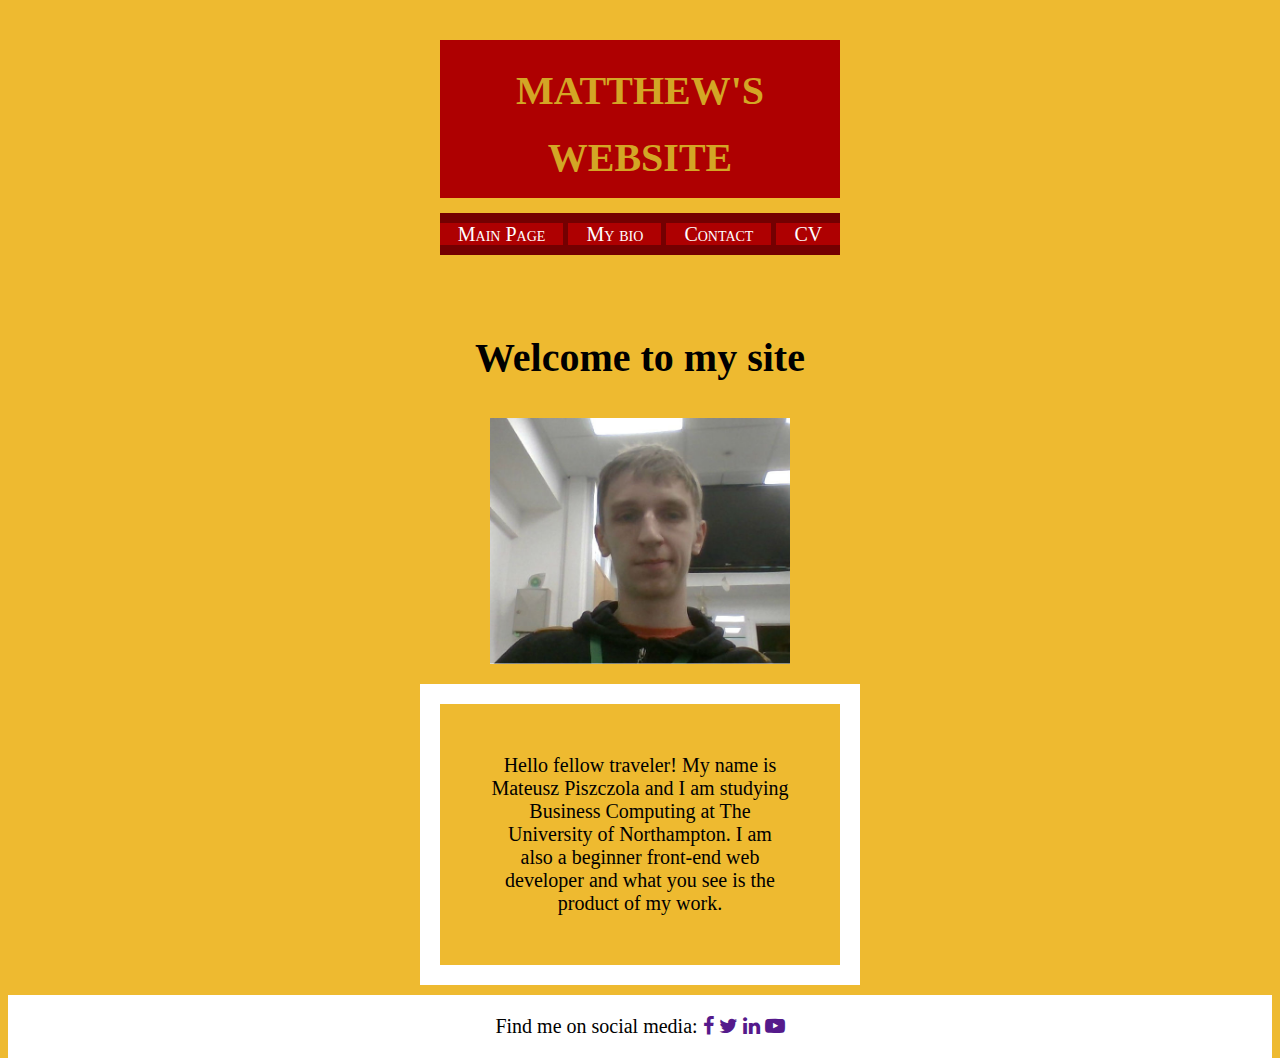
==== index.html @ 1e5ccf2a "sixth" ====
<!DOCTYPE html>
<html>
  <head>
    <meta charset="utf-8">
    <link href="font-awesome/css/font-awesome.css" rel="stylesheet"/>
    <link href="css/styles.css" rel="stylesheet" />
    <title>"Matthew's Website"</title>
    <link href="https://fonts.googleapis.com/css?family=Open+Sans" rel="stylesheet">

    <style>
      body {
        font-family: 'Opensans', serif;
        font-size: 20px;
      }
    </style>
  </head>
  <body>
      <div id="wrapper">
        <header>
          <h1> Matthew's</h1>
          <h1>Website</h1>

        </header>
        <nav>
          <ul class="main_menu">
            <li><a href="index.html">Main Page</a></li>
            <li><a href="bio.html">My bio</a></li>
            <li><a href="contact.html">Contact</a></li>
            <li><a href="cv.html">CV</a></li>
          </ul>
        </nav>
      </div>

<h1>Welcome to my site</h1>
<img src="pictures\mexd.jpg" alt="Me" title="My pretty face" class="profile" />
<p class="pmainpage">
  Hello fellow traveler! My name is Mateusz Piszczola and I am studying Business
  Computing at The University of Northampton. I am also a beginner front-end web developer
  and what you see is the product of my work.
</p>

  </body>
  <footer>
    <p>
      Find me on social media:
      <a href=""><!--Placeholder --><i class="fa fa-facebook" aria-hidden="true"></i></a>
      <a href=""><!--Placeholder --><i class="fa fa-twitter" aria-hidden="true"></i></a>
      <a href=""><!--Placeholder --><i class="fa fa-linkedin" aria-hidden="true"></i></a>
      <a href=""><!--Placeholder --><i class="fa fa-youtube-play" aria-hidden="true"></i></a>
    </p>
  </footer>
</html>
---- css/styles.css ----
html, body {
height: 100%;
font-family: Arial, Verdana, sans-serif;
}
body {
  display: flex;
  flex-direction: column;
  font-size: 90%;
  background:#eeba30;
  text-align: center;

}
#wrapper {
max-width: 960px;
margin:0 auto;
background color: #ae0001;
padding: 32px;
}
header {
  background-color:  #ae0001;
  height: 150px;
  padding: 4px;

}
footer {
  text-align: center;
  background-color: #fff

}
header h1 {
  text-transform: uppercase;
  text-align: center;
  color: #d3a625;
  line-height: 40px
  }

  .main_menu {
  padding: 5px 0 5px 0;
  text-align: center;
  line-height: 32px;
  background-color: #740001;

}

p.pmainpage {
margin:10px auto 10px auto;
width: 300px;
padding:50px;
border: 20px solid #fff

}

img.profile {
  width: 300px;
  height: 300px;
  background-repeat: no-repeat;
  background-position: center;
  position: relative;
  margin:10px auto 10px auto;
}
h1 {
text-align: center;
}
ul.main_menu {
margin-top: 15px;

}
.main_menu li {
  display: inline;
  padding: 0 10px 0 10px;
  font-size: 20px;
  background-color: #ae0001;
}
a {
  cursor: auto
  ;
}
.main_menu a {
  text-decoration: none;
  color: #fff;
  padding: 8px;
  font-variant: small-caps;
}
.main_menu a:hover {
color:  #d3a625;
text-decoration:underline;
}
.main_menu a:visited{
    color:blue;
}
.main_menu a:hover {
color: #;
text-decoration:underline;
}
.main_menu a:active{
  color:black;
}
.list {
text-align: center;
flex-direction: row;
align-content: space-between;
background: #AEBD38;

}
ul {
  text-align: center;

}
.cvlist {
  font-size: 70%;
}
.rightside{
text-align: right;
font-size: 70%;
}
li {
  background:#fff;

}
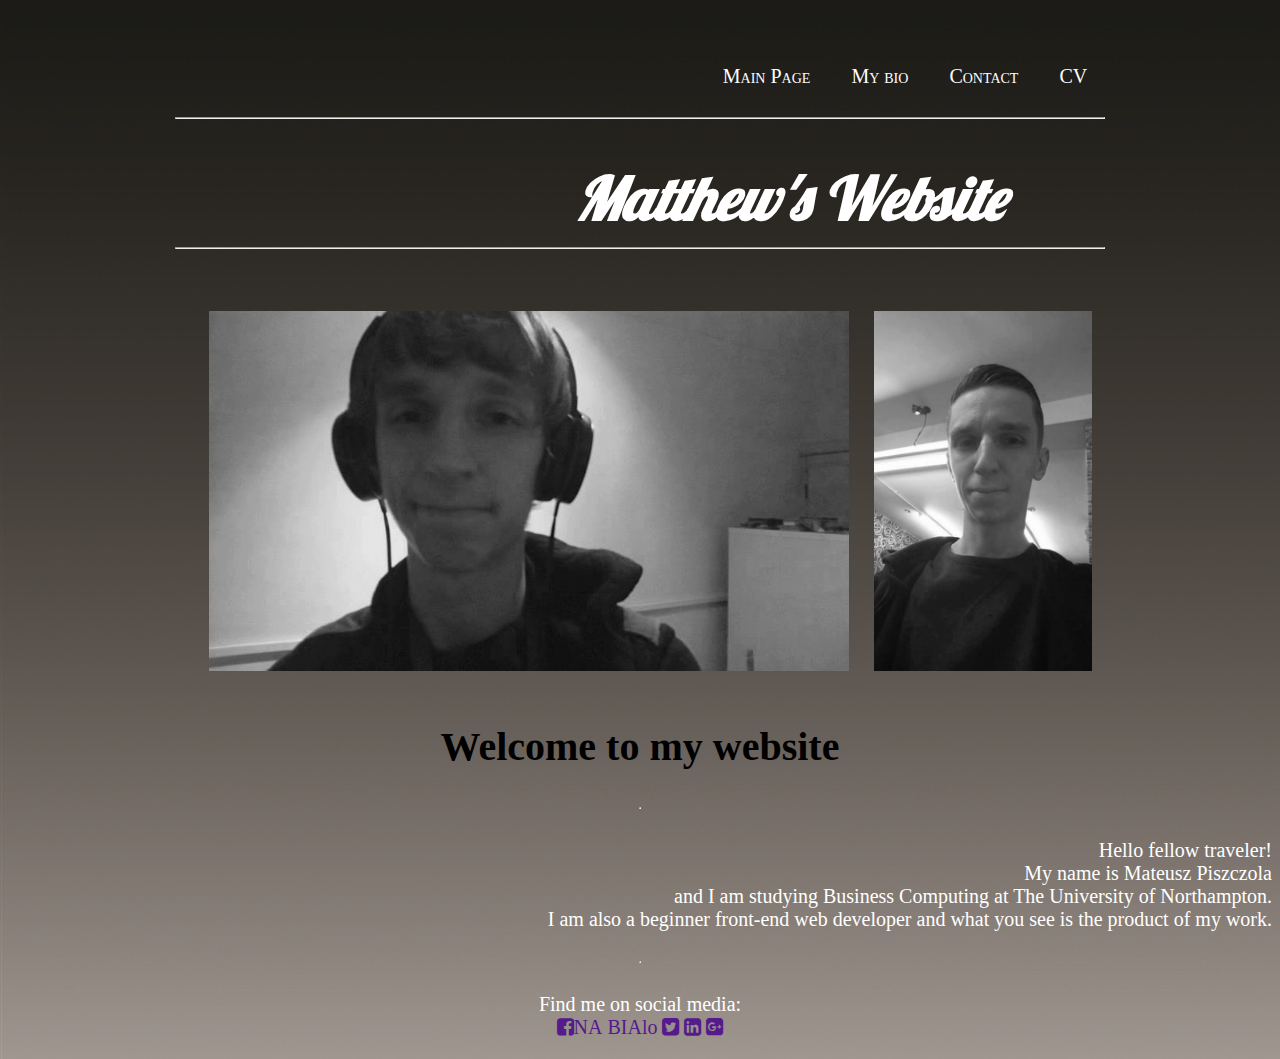
==== commit 7a036f24: "Eight update" ====
--- a/index.html
+++ b/index.html
@@ -4,49 +4,59 @@
     <meta charset="utf-8">
     <link href="font-awesome/css/font-awesome.css" rel="stylesheet"/>
     <link href="css/styles.css" rel="stylesheet" />
+    <link href="https://fonts.googleapis.com/css?family=Open+Sans" rel="stylesheet">
+    <link href="https://fonts.googleapis.com/css?family=Lobster" rel="stylesheet">
     <title>"Matthew's Website"</title>
-    <link href="https://fonts.googleapis.com/css?family=Open+Sans" rel="stylesheet">
+
 
     <style>
-      body {
+      body  {
         font-family: 'Opensans', serif;
         font-size: 20px;
       }
     </style>
   </head>
-  <body>
-      <div id="wrapper">
-        <header>
-          <h1> Matthew's</h1>
-          <h1>Website</h1>
-
-        </header>
-        <nav>
-          <ul class="main_menu">
+<body background="pictures/xddd.jpg">
+    <div id="wrapper">
+      <nav>
+        <ul class="main_menu">
             <li><a href="index.html">Main Page</a></li>
             <li><a href="bio.html">My bio</a></li>
             <li><a href="contact.html">Contact</a></li>
             <li><a href="cv.html">CV</a></li>
           </ul>
         </nav>
+<hr  />
+        <header>
+          <h1><i> Matthew's Website</i></h1>
+        </header>
+<hr />
       </div>
 
-<h1>Welcome to my site</h1>
+<p style="clear: both;">
 <img src="pictures\mexd.jpg" alt="Me" title="My pretty face" class="profile" />
+<img src="pictures\mexd2.jpg" alt="Me" title="My pretty face" class="profile2" />
+</p>
+<h1 class="Welcome">Welcome to my website</h1>
+<hr  />
 <p class="pmainpage">
-  Hello fellow traveler! My name is Mateusz Piszczola and I am studying Business
-  Computing at The University of Northampton. I am also a beginner front-end web developer
+  Hello fellow traveler!<br/>
+   My name is Mateusz Piszczola <br/>
+   and I am studying Business
+  Computing at The University of Northampton.<br/>
+ I am also a beginner front-end web developer
   and what you see is the product of my work.
 </p>
-
-  </body>
+<hr />
+</body>
   <footer>
     <p>
-      Find me on social media:
-      <a href=""><!--Placeholder --><i class="fa fa-facebook" aria-hidden="true"></i></a>
-      <a href=""><!--Placeholder --><i class="fa fa-twitter" aria-hidden="true"></i></a>
-      <a href=""><!--Placeholder --><i class="fa fa-linkedin" aria-hidden="true"></i></a>
-      <a href=""><!--Placeholder --><i class="fa fa-youtube-play" aria-hidden="true"></i></a>
+      Find me on social media:<br/>
+
+      <a href=""><!--Placeholder --><i class="fa fa-facebook-square" aria-hidden="true" height="300px" width="100px">NA BIAlo</i></a>
+      <a href=""><!--Placeholder --><i class="fa fa-twitter-square" aria-hidden="true"></i></a>
+      <a href=""><!--Placeholder --><i class="fa fa-linkedin-square" aria-hidden="true"></i></a>
+      <a href=""><!--Placeholder --><i class="fa fa-google-plus-square" aria-hidden="true"></i></a>
     </p>
   </footer>
 </html>
--- a/css/styles.css
+++ b/css/styles.css
@@ -6,7 +6,6 @@
   display: flex;
   flex-direction: column;
   font-size: 90%;
-  background:#eeba30;
   text-align: center;
 
 }
@@ -17,50 +16,54 @@
 padding: 32px;
 }
 header {
-  background-color:  #ae0001;
-  height: 150px;
+  background-color:  inherit;
+  height: 100px;
   padding: 4px;
 
 }
 footer {
   text-align: center;
-  background-color: #fff
+  background-color: inherit;
+  color: white;
 
 }
 header h1 {
-  text-transform: uppercase;
-  text-align: center;
-  color: #d3a625;
-  line-height: 40px
-  }
-
-  .main_menu {
-  padding: 5px 0 5px 0;
-  text-align: center;
-  line-height: 32px;
-  background-color: #740001;
+font-family: 'Lobster', cursive;
+padding: 5px 0 5px 300px;
+font-size: 300%;
+color: #fff;
+line-height: 40px;
 
 }
+.main_menu {
+padding: 5px 0 5px 530px;
+text-align: center;
+line-height: 32px;
 
+}
 p.pmainpage {
-margin:10px auto 10px auto;
-width: 300px;
-padding:50px;
-border: 20px solid #fff
-
+color: white;
+text-align: right;
+}
+h1.welcome {
+text-align: left;
+color: white;
+padding: 0 0 0 100px;
 }
 
 img.profile {
-  width: 300px;
-  height: 300px;
-  background-repeat: no-repeat;
-  background-position: center;
-  position: relative;
-  margin:10px auto 10px auto;
+width: 640px;
+height: 360px;
+margin:auto 20px auto 20px;
 }
-h1 {
+img.profile2 {
+  width: 218px;
+  height: 360px;
+
+}
+/*h1 {
 text-align: center;
-}
+}*/
 ul.main_menu {
 margin-top: 15px;
 
@@ -69,7 +72,7 @@
   display: inline;
   padding: 0 10px 0 10px;
   font-size: 20px;
-  background-color: #ae0001;
+  background-color: inherit;
 }
 a {
   cursor: auto
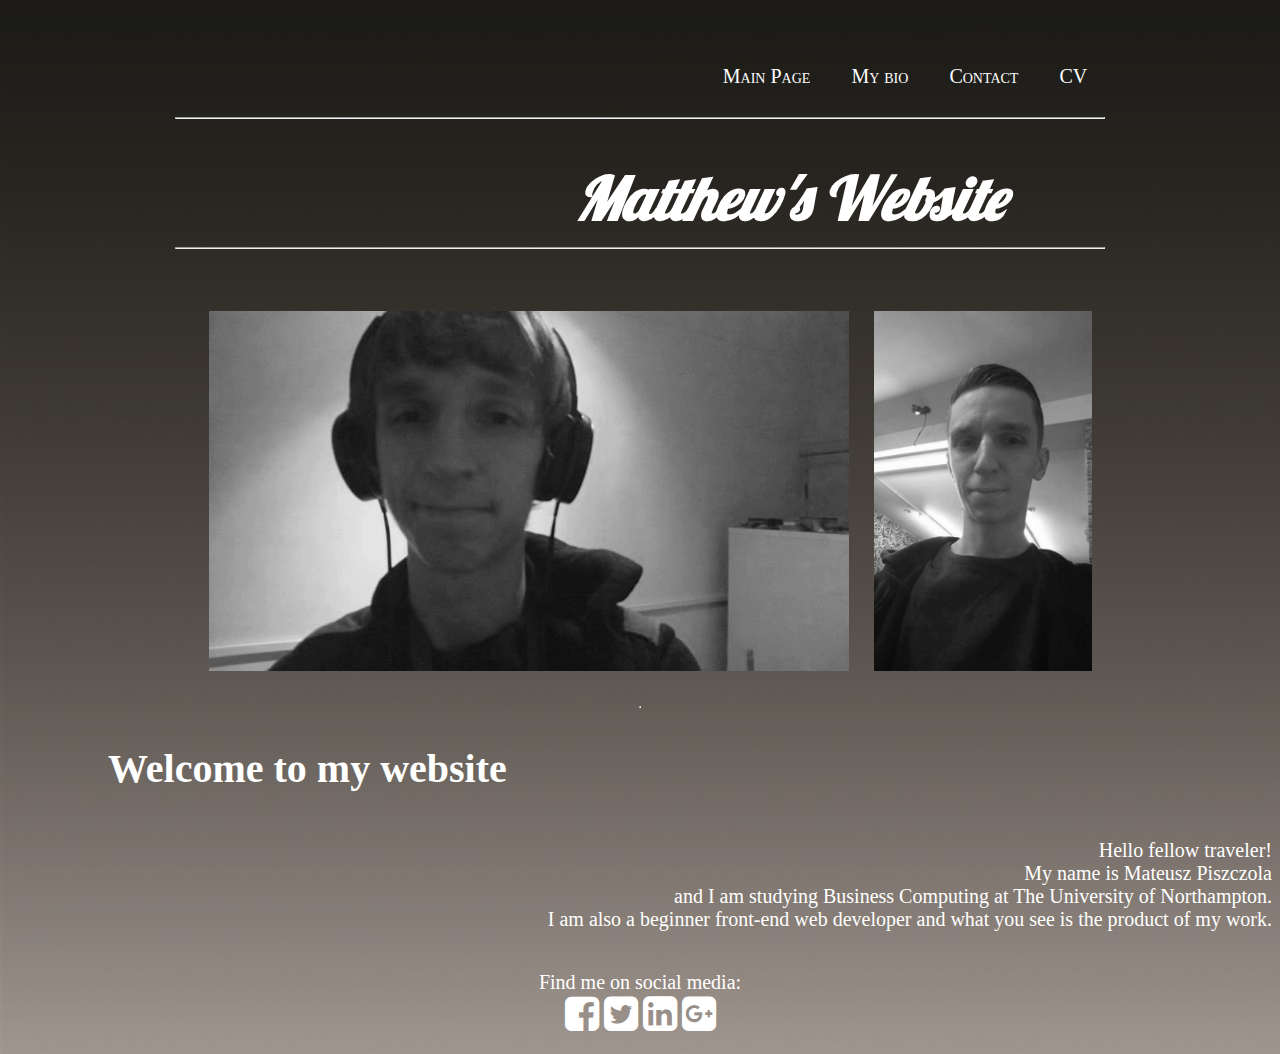
==== commit 6d9efd57: "ninth update colors" ====
--- a/index.html
+++ b/index.html
@@ -7,8 +7,6 @@
     <link href="https://fonts.googleapis.com/css?family=Open+Sans" rel="stylesheet">
     <link href="https://fonts.googleapis.com/css?family=Lobster" rel="stylesheet">
     <title>"Matthew's Website"</title>
-
-
     <style>
       body  {
         font-family: 'Opensans', serif;
@@ -37,8 +35,8 @@
 <img src="pictures\mexd.jpg" alt="Me" title="My pretty face" class="profile" />
 <img src="pictures\mexd2.jpg" alt="Me" title="My pretty face" class="profile2" />
 </p>
+<hr  />
 <h1 class="Welcome">Welcome to my website</h1>
-<hr  />
 <p class="pmainpage">
   Hello fellow traveler!<br/>
    My name is Mateusz Piszczola <br/>
@@ -47,16 +45,15 @@
  I am also a beginner front-end web developer
   and what you see is the product of my work.
 </p>
-<hr />
 </body>
   <footer>
     <p>
-      Find me on social media:<br/>
-
-      <a href=""><!--Placeholder --><i class="fa fa-facebook-square" aria-hidden="true" height="300px" width="100px">NA BIAlo</i></a>
-      <a href=""><!--Placeholder --><i class="fa fa-twitter-square" aria-hidden="true"></i></a>
-      <a href=""><!--Placeholder --><i class="fa fa-linkedin-square" aria-hidden="true"></i></a>
-      <a href=""><!--Placeholder --><i class="fa fa-google-plus-square" aria-hidden="true"></i></a>
+      Find me on social media:
+      <br/>
+      <a href=""><!--Placeholder --><i class="fa fa-facebook-square fa-2x" aria-hidden="true" height="300px" width="100px"></i></a>
+      <a href=""><!--Placeholder --><i class="fa fa-twitter-square fa-2x" aria-hidden="true"></i></a>
+      <a href=""><!--Placeholder --><i class="fa fa-linkedin-square fa-2x" aria-hidden="true"></i></a>
+      <a href=""><!--Placeholder --><i class="fa fa-google-plus-square fa-2x" aria-hidden="true"></i></a>
     </p>
   </footer>
 </html>
--- a/css/styles.css
+++ b/css/styles.css
@@ -2,6 +2,7 @@
 height: 100%;
 font-family: Arial, Verdana, sans-serif;
 }
+
 body {
   display: flex;
   flex-direction: column;
@@ -45,11 +46,6 @@
 color: white;
 text-align: right;
 }
-h1.welcome {
-text-align: left;
-color: white;
-padding: 0 0 0 100px;
-}
 
 img.profile {
 width: 640px;
@@ -88,9 +84,9 @@
 color:  #d3a625;
 text-decoration:underline;
 }
-.main_menu a:visited{
+/*.main_menu a:visited{
     color:blue;
-}
+}*/
 .main_menu a:hover {
 color: #;
 text-decoration:underline;
@@ -120,3 +116,11 @@
   background:#fff;
 
 }
+.Welcome {
+text-align: left;
+color: white;
+padding: 0 0 0 100px;
+}
+p a{
+ color: white;
+}
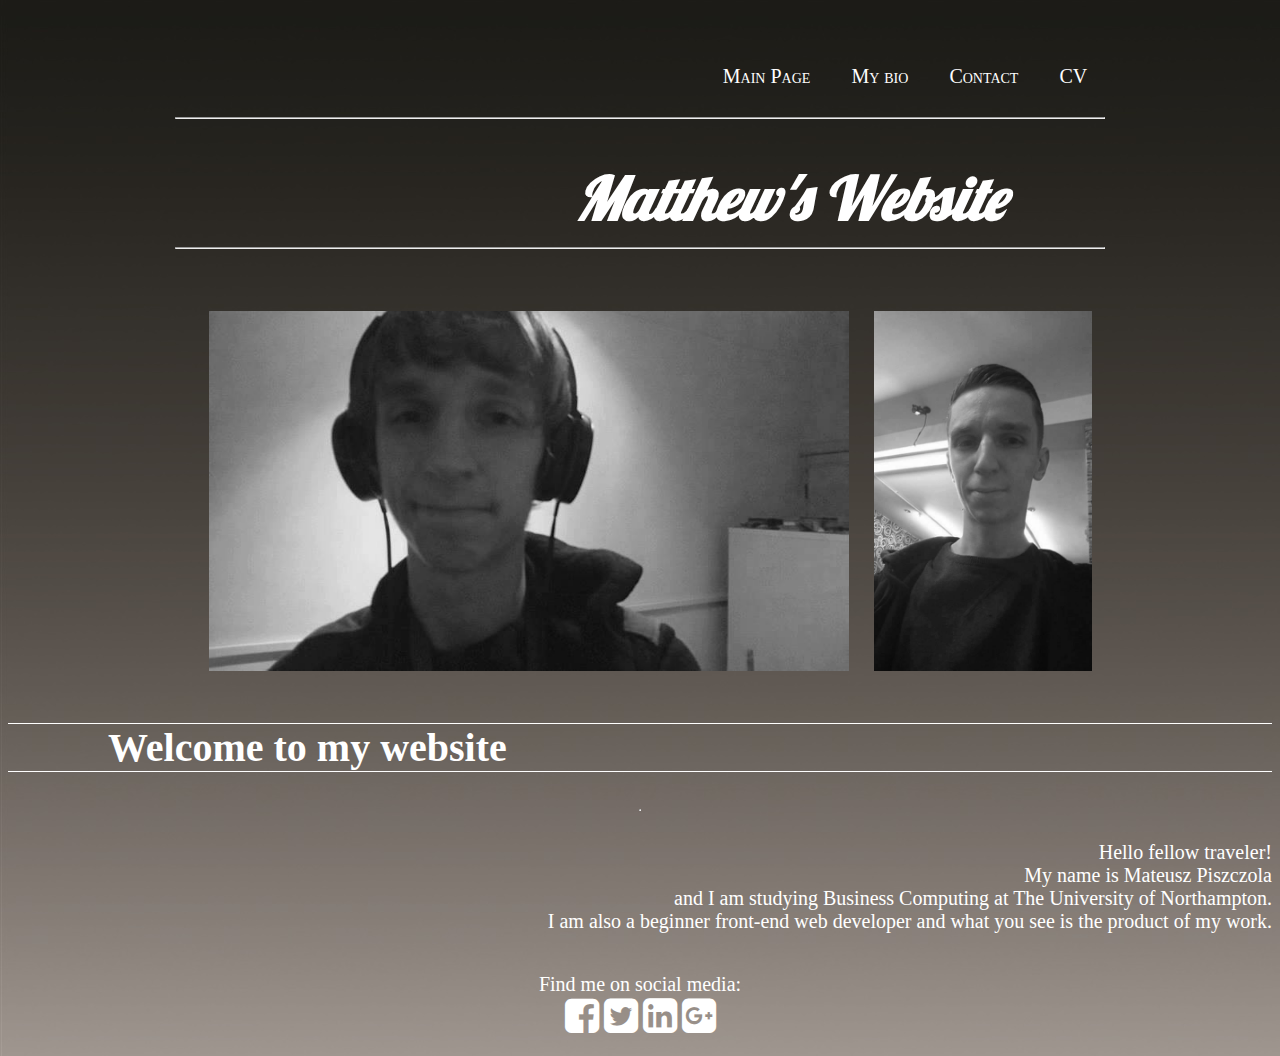
==== commit 64c873d7: "tenth update" ====
--- a/index.html
+++ b/index.html
@@ -35,8 +35,9 @@
 <img src="pictures\mexd.jpg" alt="Me" title="My pretty face" class="profile" />
 <img src="pictures\mexd2.jpg" alt="Me" title="My pretty face" class="profile2" />
 </p>
+
+<h1 class="Welcome">Welcome to my website</h1>
 <hr  />
-<h1 class="Welcome">Welcome to my website</h1>
 <p class="pmainpage">
   Hello fellow traveler!<br/>
    My name is Mateusz Piszczola <br/>
--- a/css/styles.css
+++ b/css/styles.css
@@ -2,13 +2,11 @@
 height: 100%;
 font-family: Arial, Verdana, sans-serif;
 }
-
 body {
   display: flex;
   flex-direction: column;
   font-size: 90%;
   text-align: center;
-
 }
 #wrapper {
 max-width: 960px;
@@ -20,13 +18,11 @@
   background-color:  inherit;
   height: 100px;
   padding: 4px;
-
 }
 footer {
   text-align: center;
   background-color: inherit;
   color: white;
-
 }
 header h1 {
 font-family: 'Lobster', cursive;
@@ -34,19 +30,16 @@
 font-size: 300%;
 color: #fff;
 line-height: 40px;
-
 }
 .main_menu {
 padding: 5px 0 5px 530px;
 text-align: center;
 line-height: 32px;
-
 }
 p.pmainpage {
 color: white;
 text-align: right;
 }
-
 img.profile {
 width: 640px;
 height: 360px;
@@ -55,11 +48,8 @@
 img.profile2 {
   width: 218px;
   height: 360px;
+}
 
-}
-/*h1 {
-text-align: center;
-}*/
 ul.main_menu {
 margin-top: 15px;
 
@@ -99,11 +89,9 @@
 flex-direction: row;
 align-content: space-between;
 background: #AEBD38;
-
 }
 ul {
   text-align: center;
-
 }
 .cvlist {
   font-size: 70%;
@@ -114,12 +102,13 @@
 }
 li {
   background:#fff;
-
 }
 .Welcome {
 text-align: left;
 color: white;
 padding: 0 0 0 100px;
+border-bottom: 1px solid white;
+border-top: 1px solid white;
 }
 p a{
  color: white;
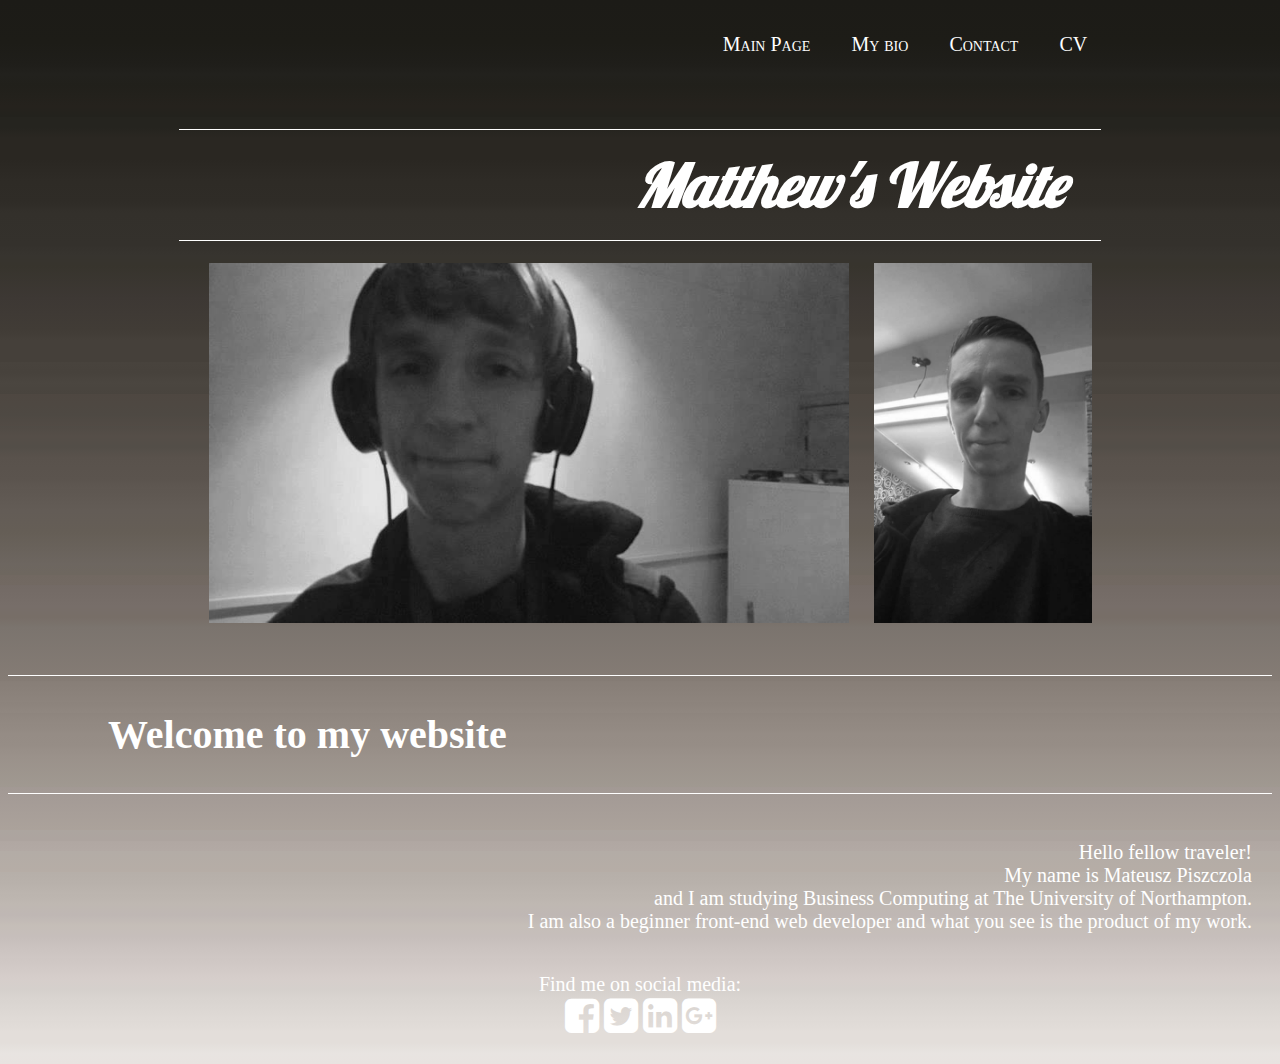
==== commit 97f35884: "eleventh update" ====
--- a/index.html
+++ b/index.html
@@ -14,7 +14,7 @@
       }
     </style>
   </head>
-<body background="pictures/xddd.jpg">
+<body>
     <div id="wrapper">
       <nav>
         <ul class="main_menu">
@@ -24,20 +24,20 @@
             <li><a href="cv.html">CV</a></li>
           </ul>
         </nav>
-<hr  />
+
         <header>
           <h1><i> Matthew's Website</i></h1>
         </header>
-<hr />
+
       </div>
 
-<p style="clear: both;">
+<p class="clear">
 <img src="pictures\mexd.jpg" alt="Me" title="My pretty face" class="profile" />
 <img src="pictures\mexd2.jpg" alt="Me" title="My pretty face" class="profile2" />
 </p>
 
-<h1 class="Welcome">Welcome to my website</h1>
-<hr  />
+<h1 class="welcome">Welcome to my website</h1>
+
 <p class="pmainpage">
   Hello fellow traveler!<br/>
    My name is Mateusz Piszczola <br/>
--- a/css/styles.css
+++ b/css/styles.css
@@ -1,5 +1,5 @@
 html, body {
-height: 100%;
+
 font-family: Arial, Verdana, sans-serif;
 }
 body {
@@ -7,38 +7,50 @@
   flex-direction: column;
   font-size: 90%;
   text-align: center;
+  background: linear-gradient(to bottom, #1c1b17 0%,#1d1c17 4%,#1f1e1a 6%,#22211d 7%,#21201b 8%,#25221d 10%,#23221d 11%,#25241f 11%,#25241f 12%,#2a2722 13%,#2a2722 15%,#2e2b26 17%,#2f2c27 19%,#33302b 20%,#34312c 23%,#37342f 24%,#37342d 25%,#3d3834 28%,#413c36 31%,#45403a 32%,#45403a 34%,#48433d 34%,#47423c 35%,#4b4640 36%,#49443e 37%,#4e4741 37%,#4e4943 39%,#524b45 40%,#504b45 40%,#554e48 41%,#534e48 42%,#59524c 43%,#5b544e 45%,#5f5852 46%,#5e5751 46%,#635c56 48%,#655e56 50%,#6d6660 53%,#6e675f 54%,#716861 54%,#726962 55%,#736a65 55%,#776e69 57%,#776e67 58%,#7b746e 59%,#857c75 64%,#877e77 64%,#8a817a 65%,#8d847d 66%,#8c837c 66%,#908780 67%,#8e857e 67%,#928982 68%,#918881 68%,#958c85 69%,#968d86 70%,#9a918a 71%,#a09991 74%,#a29994 74%,#a49b96 75%,#aba29b 78%,#aca59f 78%,#ada49f 79%,#b1a8a3 79%,#b0a7a2 79%,#b2a9a4 80%,#afa8a2 80%,#b0a9a3 80%,#b3aca6 80%,#b6ada6 82%,#b6afa9 82%,#b8b1ab 83%,#bcb5af 84%,#bbb4ae 84%,#bfb8b2 85%,#bfb7b4 86%,#c5beb8 87%,#c6bebb 88%,#cfc7c4 90%,#cec6c3 90%,#d6cecb 92%,#d5d0cc 93%,#dad5d1 94%,#d9d4d0 94%,#e0dbd7 96%,#dfdad6 96%,#e3deda 97%,#e3deda 98%,#e8e4e1 99%,#e8e3e0 100%,#ece7e4 100%,#e9e4e1 100%,#ebe6e3 100%);
 }
+
 #wrapper {
 max-width: 960px;
 margin:0 auto;
 background color: #ae0001;
-padding: 32px;
+padding: 0 0 50px 0;
 }
 header {
   background-color:  inherit;
   height: 100px;
   padding: 4px;
 }
+
+header h1 {
+font-family: 'Lobster', cursive;
+text-align: right;
+padding: 35px 35px 35px 0px;
+font-size: 300%;
+color: #fff;
+line-height: 40px;
+border-top: 1px solid white;
+border-bottom: 1px solid white;
+
+}
+
 footer {
   text-align: center;
   background-color: inherit;
   color: white;
-}
-header h1 {
-font-family: 'Lobster', cursive;
-padding: 5px 0 5px 300px;
-font-size: 300%;
-color: #fff;
-line-height: 40px;
 }
 .main_menu {
 padding: 5px 0 5px 530px;
 text-align: center;
 line-height: 32px;
 }
+.clear {
+  clear: both;
+}
 p.pmainpage {
 color: white;
 text-align: right;
+padding: 0 20px 0 0;
 }
 img.profile {
 width: 640px;
@@ -103,12 +115,13 @@
 li {
   background:#fff;
 }
-.Welcome {
+.welcome {
 text-align: left;
 color: white;
-padding: 0 0 0 100px;
+padding: 35px 0 35px 100px;
 border-bottom: 1px solid white;
 border-top: 1px solid white;
+
 }
 p a{
  color: white;
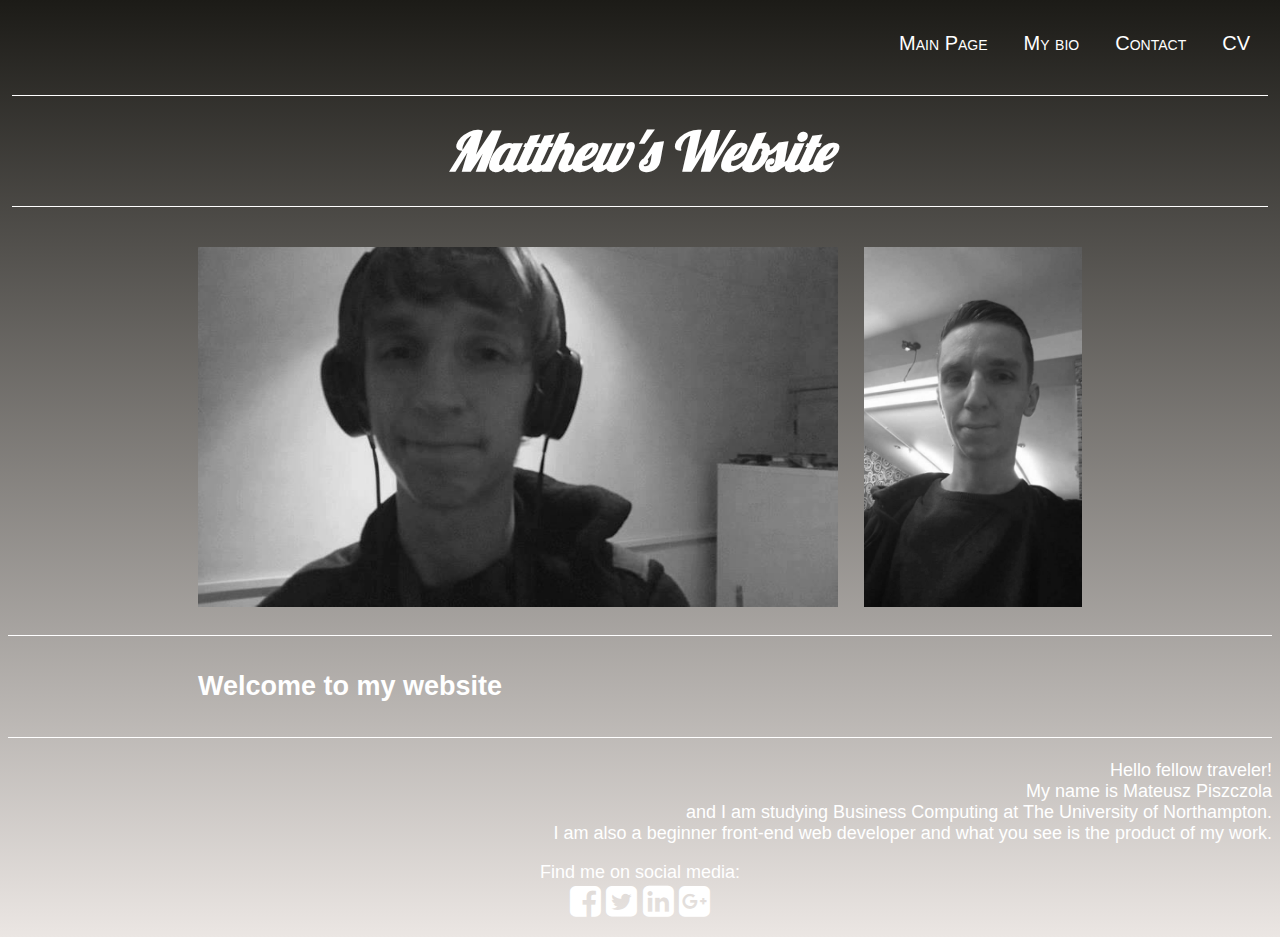
==== commit 1388c723: "html and css improved" ====
--- a/index.html
+++ b/index.html
@@ -7,54 +7,52 @@
     <link href="https://fonts.googleapis.com/css?family=Open+Sans" rel="stylesheet">
     <link href="https://fonts.googleapis.com/css?family=Lobster" rel="stylesheet">
     <title>"Matthew's Website"</title>
-    <style>
-      body  {
-        font-family: 'Opensans', serif;
-        font-size: 20px;
-      }
-    </style>
   </head>
 <body>
-    <div id="wrapper">
-      <nav>
-        <ul class="main_menu">
-            <li><a href="index.html">Main Page</a></li>
-            <li><a href="bio.html">My bio</a></li>
-            <li><a href="contact.html">Contact</a></li>
-            <li><a href="cv.html">CV</a></li>
-          </ul>
-        </nav>
+    <div class="wrapper">
+        <header>
+          <nav>
+            <ul class="main_menu">
+                <li><a href="index.html" title="Main Page">Main Page</a></li>
+                <li><a href="bio.html" title="bio">My bio</a></li>
+                <li><a href="contact.html" title="contact">Contact</a></li>
+                <li><a href="cv.html" title="cv">CV</a></li>
+              </ul>
+          </nav>
+        <h1 class="matthew"> Matthew's Website</h1>
+      </header>
+<section class="content">
 
-        <header>
-          <h1><i> Matthew's Website</i></h1>
-        </header>
+<div class="pictures">
+<img src="pictures\mexd.jpg" alt="Me" class="profile" />
+<img src="pictures\mexd2.jpg" alt="Me2" class="profile2" />
+</div>
+<div class="about-me">
 
-      </div>
-
-<p class="clear">
-<img src="pictures\mexd.jpg" alt="Me" title="My pretty face" class="profile" />
-<img src="pictures\mexd2.jpg" alt="Me" title="My pretty face" class="profile2" />
-</p>
-
-<h1 class="welcome">Welcome to my website</h1>
+<h2 class="welcome">Welcome to my website</h2>
 
 <p class="pmainpage">
-  Hello fellow traveler!<br/>
-   My name is Mateusz Piszczola <br/>
-   and I am studying Business
-  Computing at The University of Northampton.<br/>
- I am also a beginner front-end web developer
-  and what you see is the product of my work.
+Hello fellow traveler!<br/>
+My name is Mateusz Piszczola <br/>
+and I am studying Business
+Computing at The University of Northampton.<br/>
+I am also a beginner front-end web developer
+and what you see is the product of my work.
 </p>
+</div>
+</section>
+<footer>
+  <p>
+    Find me on social media:
+    <br/>
+    <a href="#" title="Facebook"><!--Placeholder --><i class="fa fa-facebook-square fa-2x" aria-hidden="true" height="300px" width="100px"></i></a>
+    <a href="#" title="Twitter"><!--Placeholder --><i class="fa fa-twitter-square fa-2x" aria-hidden="true"></i></a>
+    <a href="#" title="Linkedin"><!--Placeholder --><i class="fa fa-linkedin-square fa-2x" aria-hidden="true"></i></a>
+    <a href="#" title="Plus"><!--Placeholder --><i class="fa fa-google-plus-square fa-2x" aria-hidden="true"></i></a>
+  </p>
+
+</footer>
+</div>
 </body>
-  <footer>
-    <p>
-      Find me on social media:
-      <br/>
-      <a href=""><!--Placeholder --><i class="fa fa-facebook-square fa-2x" aria-hidden="true" height="300px" width="100px"></i></a>
-      <a href=""><!--Placeholder --><i class="fa fa-twitter-square fa-2x" aria-hidden="true"></i></a>
-      <a href=""><!--Placeholder --><i class="fa fa-linkedin-square fa-2x" aria-hidden="true"></i></a>
-      <a href=""><!--Placeholder --><i class="fa fa-google-plus-square fa-2x" aria-hidden="true"></i></a>
-    </p>
-  </footer>
+
 </html>
--- a/css/styles.css
+++ b/css/styles.css
@@ -1,31 +1,31 @@
 html, body {
-
-font-family: Arial, Verdana, sans-serif;
+font-family: 'Opensans', sans-serif;
+font-size: 20px;
+min-height: 100%;
 }
 body {
-  display: flex;
-  flex-direction: column;
   font-size: 90%;
   text-align: center;
-  background: linear-gradient(to bottom, #1c1b17 0%,#1d1c17 4%,#1f1e1a 6%,#22211d 7%,#21201b 8%,#25221d 10%,#23221d 11%,#25241f 11%,#25241f 12%,#2a2722 13%,#2a2722 15%,#2e2b26 17%,#2f2c27 19%,#33302b 20%,#34312c 23%,#37342f 24%,#37342d 25%,#3d3834 28%,#413c36 31%,#45403a 32%,#45403a 34%,#48433d 34%,#47423c 35%,#4b4640 36%,#49443e 37%,#4e4741 37%,#4e4943 39%,#524b45 40%,#504b45 40%,#554e48 41%,#534e48 42%,#59524c 43%,#5b544e 45%,#5f5852 46%,#5e5751 46%,#635c56 48%,#655e56 50%,#6d6660 53%,#6e675f 54%,#716861 54%,#726962 55%,#736a65 55%,#776e69 57%,#776e67 58%,#7b746e 59%,#857c75 64%,#877e77 64%,#8a817a 65%,#8d847d 66%,#8c837c 66%,#908780 67%,#8e857e 67%,#928982 68%,#918881 68%,#958c85 69%,#968d86 70%,#9a918a 71%,#a09991 74%,#a29994 74%,#a49b96 75%,#aba29b 78%,#aca59f 78%,#ada49f 79%,#b1a8a3 79%,#b0a7a2 79%,#b2a9a4 80%,#afa8a2 80%,#b0a9a3 80%,#b3aca6 80%,#b6ada6 82%,#b6afa9 82%,#b8b1ab 83%,#bcb5af 84%,#bbb4ae 84%,#bfb8b2 85%,#bfb7b4 86%,#c5beb8 87%,#c6bebb 88%,#cfc7c4 90%,#cec6c3 90%,#d6cecb 92%,#d5d0cc 93%,#dad5d1 94%,#d9d4d0 94%,#e0dbd7 96%,#dfdad6 96%,#e3deda 97%,#e3deda 98%,#e8e4e1 99%,#e8e3e0 100%,#ece7e4 100%,#e9e4e1 100%,#ebe6e3 100%);
+  background: linear-gradient(to bottom, #1c1b17 0%,#ebe6e3 100%);
+
+
 }
 
 #wrapper {
-max-width: 960px;
+
+max-width: 1200px;
 margin:0 auto;
-background color: #ae0001;
 padding: 0 0 50px 0;
 }
 header {
-  background-color:  inherit;
-  height: 100px;
+
   padding: 4px;
 }
 
-header h1 {
+.matthew {
 font-family: 'Lobster', cursive;
-text-align: right;
-padding: 35px 35px 35px 0px;
+text-align: center;
+padding: 35px;
 font-size: 300%;
 color: #fff;
 line-height: 40px;
@@ -40,37 +40,34 @@
   color: white;
 }
 .main_menu {
-padding: 5px 0 5px 530px;
-text-align: center;
+margin-top: 15px;
+display: flex;
+justify-content: flex-end;
 line-height: 32px;
 }
 .clear {
   clear: both;
 }
-p.pmainpage {
-color: white;
+.pmainpage {
+color: #fff;
 text-align: right;
-padding: 0 20px 0 0;
 }
 img.profile {
 width: 640px;
 height: 360px;
-margin:auto 20px auto 20px;
+margin-right: 20px;
+
 }
 img.profile2 {
   width: 218px;
   height: 360px;
 }
 
-ul.main_menu {
-margin-top: 15px;
 
-}
 .main_menu li {
-  display: inline;
   padding: 0 10px 0 10px;
   font-size: 20px;
-  background-color: inherit;
+
 }
 a {
   cursor: auto
@@ -89,10 +86,7 @@
 /*.main_menu a:visited{
     color:blue;
 }*/
-.main_menu a:hover {
-color: #;
-text-decoration:underline;
-}
+
 .main_menu a:active{
   color:black;
 }
@@ -104,6 +98,7 @@
 }
 ul {
   text-align: center;
+  list-style-type: none;
 }
 .cvlist {
   font-size: 70%;
@@ -113,12 +108,15 @@
 font-size: 70%;
 }
 li {
-  background:#fff;
+
+  color: white;
+  padding: 0 80px 0  0;
+
 }
 .welcome {
 text-align: left;
 color: white;
-padding: 35px 0 35px 100px;
+padding: 35px 0 35px 190px;
 border-bottom: 1px solid white;
 border-top: 1px solid white;
 
@@ -126,3 +124,15 @@
 p a{
  color: white;
 }
+.mybio {
+  color: white;
+  padding:0 250px 0 250px;
+  text-align: center;
+
+}
+form {
+  color: white;
+}
+.matthew {
+  font-style: italic;
+}
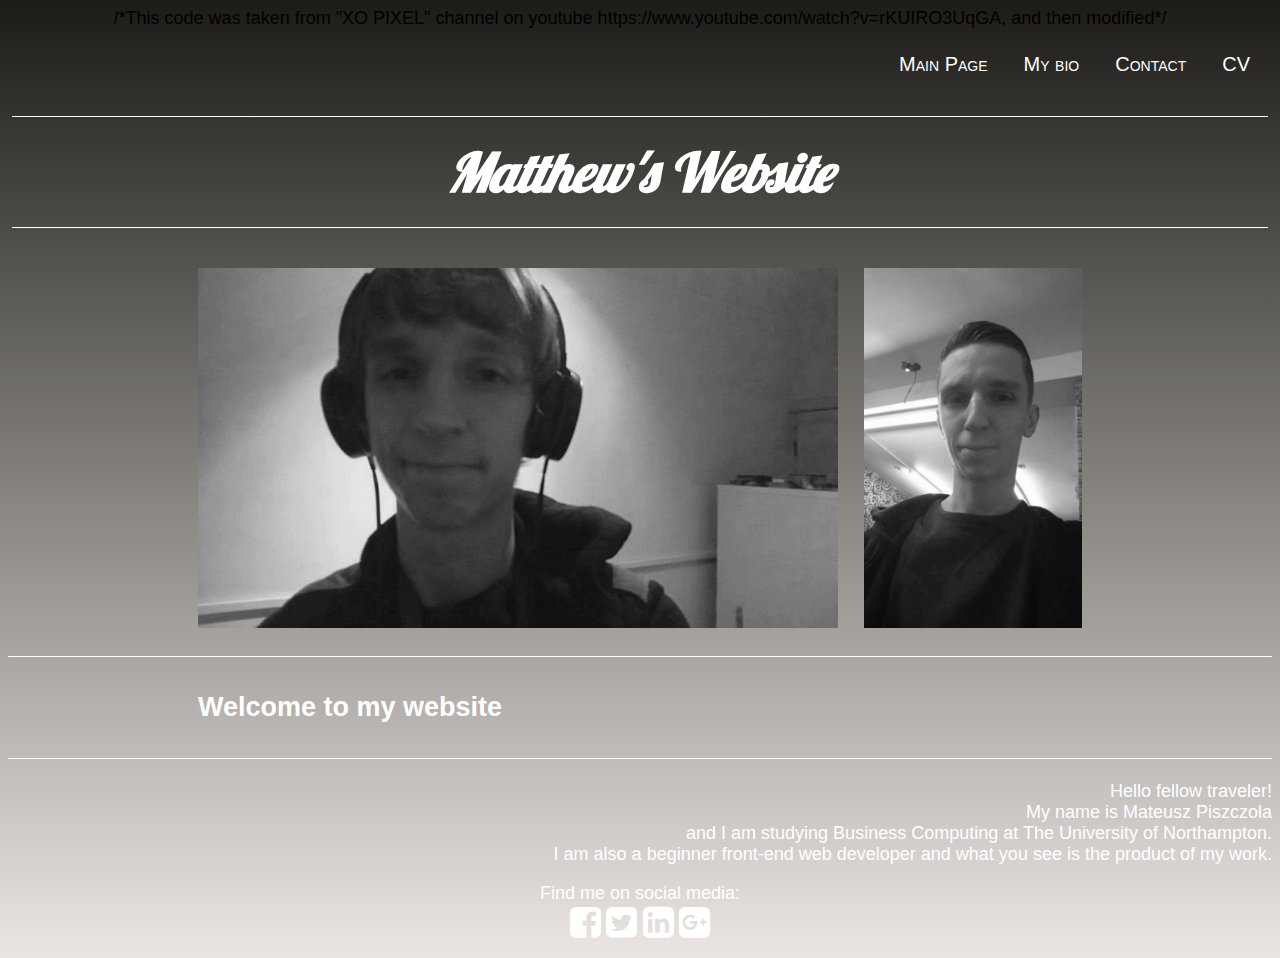
==== commit 6aac587b: "References added - submit version" ====
--- a/index.html
+++ b/index.html
@@ -9,7 +9,9 @@
     <title>"Matthew's Website"</title>
   </head>
 <body>
-    <div class="wrapper">
+    <div class="wrapper"> /*This code was taken from "XO PIXEL" channel on youtube
+                          https://www.youtube.com/watch?v=rKUIRO3UqGA, and then modified*/
+
         <header>
           <nav>
             <ul class="main_menu">
@@ -24,8 +26,8 @@
 <section class="content">
 
 <div class="pictures">
-<img src="pictures\mexd.jpg" alt="Me" class="profile" />
-<img src="pictures\mexd2.jpg" alt="Me2" class="profile2" />
+  <img src="pictures\mexd.jpg" alt="Me" class="profile" />
+  <img src="pictures\mexd2.jpg" alt="Me2" class="profile2" />
 </div>
 <div class="about-me">
 
@@ -41,7 +43,7 @@
 </p>
 </div>
 </section>
-<footer>
+<footer class="footeroni">
   <p>
     Find me on social media:
     <br/>
@@ -50,9 +52,7 @@
     <a href="#" title="Linkedin"><!--Placeholder --><i class="fa fa-linkedin-square fa-2x" aria-hidden="true"></i></a>
     <a href="#" title="Plus"><!--Placeholder --><i class="fa fa-google-plus-square fa-2x" aria-hidden="true"></i></a>
   </p>
-
 </footer>
 </div>
 </body>
-
 </html>
--- a/css/styles.css
+++ b/css/styles.css
@@ -7,18 +7,13 @@
   font-size: 90%;
   text-align: center;
   background: linear-gradient(to bottom, #1c1b17 0%,#ebe6e3 100%);
-
-
 }
-
 #wrapper {
-
 max-width: 1200px;
 margin:0 auto;
 padding: 0 0 50px 0;
 }
 header {
-
   padding: 4px;
 }
 
@@ -34,7 +29,7 @@
 
 }
 
-footer {
+.footeroni {
   text-align: center;
   background-color: inherit;
   color: white;
@@ -44,6 +39,7 @@
 display: flex;
 justify-content: flex-end;
 line-height: 32px;
+list-style-type: none;
 }
 .clear {
   clear: both;
@@ -83,9 +79,6 @@
 color:  #d3a625;
 text-decoration:underline;
 }
-/*.main_menu a:visited{
-    color:blue;
-}*/
 
 .main_menu a:active{
   color:black;
@@ -96,23 +89,18 @@
 align-content: space-between;
 background: #AEBD38;
 }
-ul {
+
+.cvlist {
+  font-size: 70%;
   text-align: center;
   list-style-type: none;
-}
-.cvlist {
-  font-size: 70%;
+  color: white;
 }
 .rightside{
 text-align: right;
 font-size: 70%;
 }
-li {
 
-  color: white;
-  padding: 0 80px 0  0;
-
-}
 .welcome {
 text-align: left;
 color: white;
@@ -130,9 +118,16 @@
   text-align: center;
 
 }
-form {
+.formeroni {
   color: white;
 }
 .matthew {
   font-style: italic;
 }
+.job {
+  font-size: 120%;
+}
+.place {
+ font-style: italic;
+ text-decoration: underline;
+}
